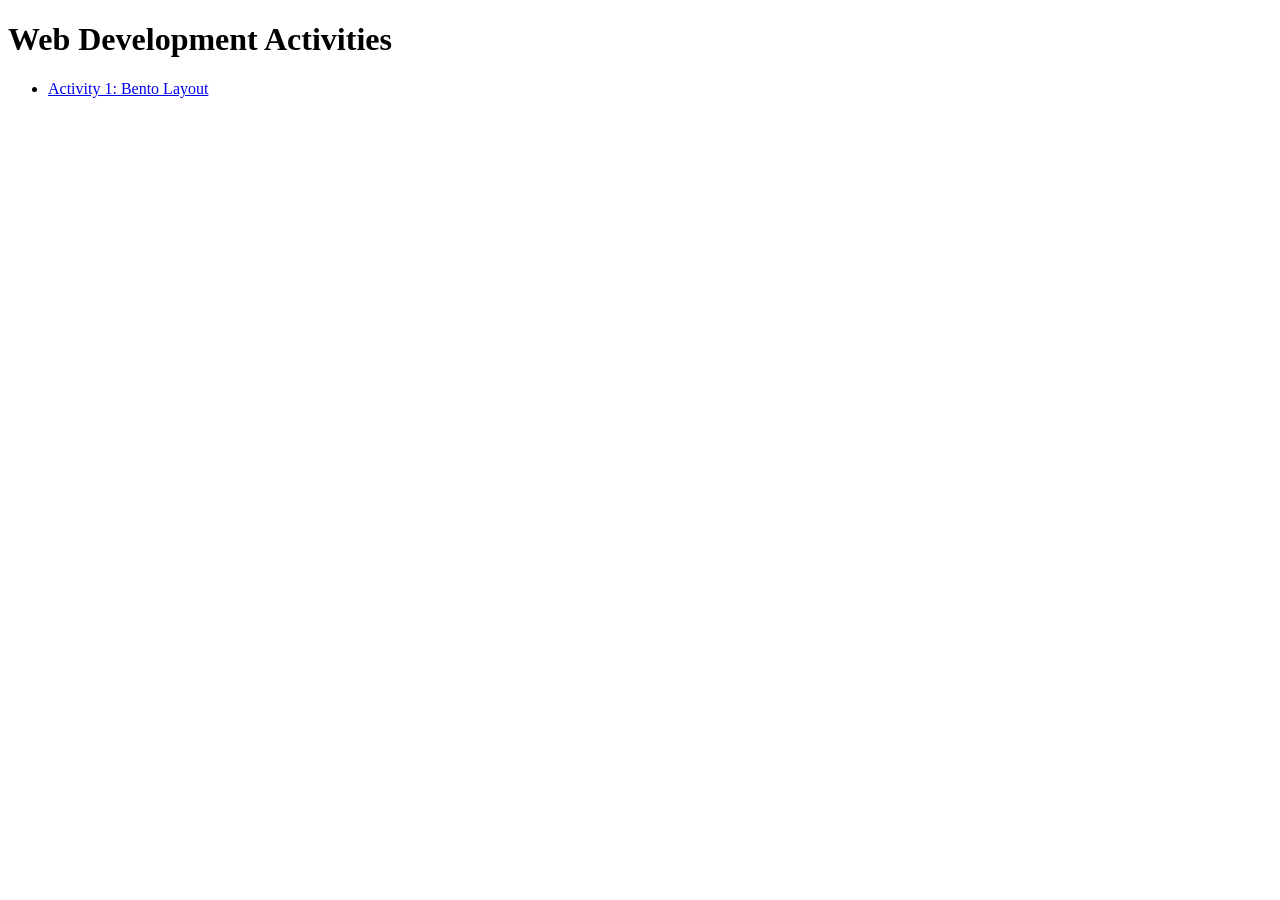
==== activities/index.html @ 0deccfd5 "fixing portfolio folder" ====
<!DOCTYPE html>
<html lang="en">
<head>
  <meta charset="UTF-8">
  <meta name="viewport" content="width=device-width, initial-scale=1">
  <title>Web Development Activities</title>
</head>
<body>
  <h1>Web Development Activities</h1>
  <ul>
    <li><a href="bento-layout/">Activity 1: Bento Layout</a></li>
  </ul>
</body>
</html>
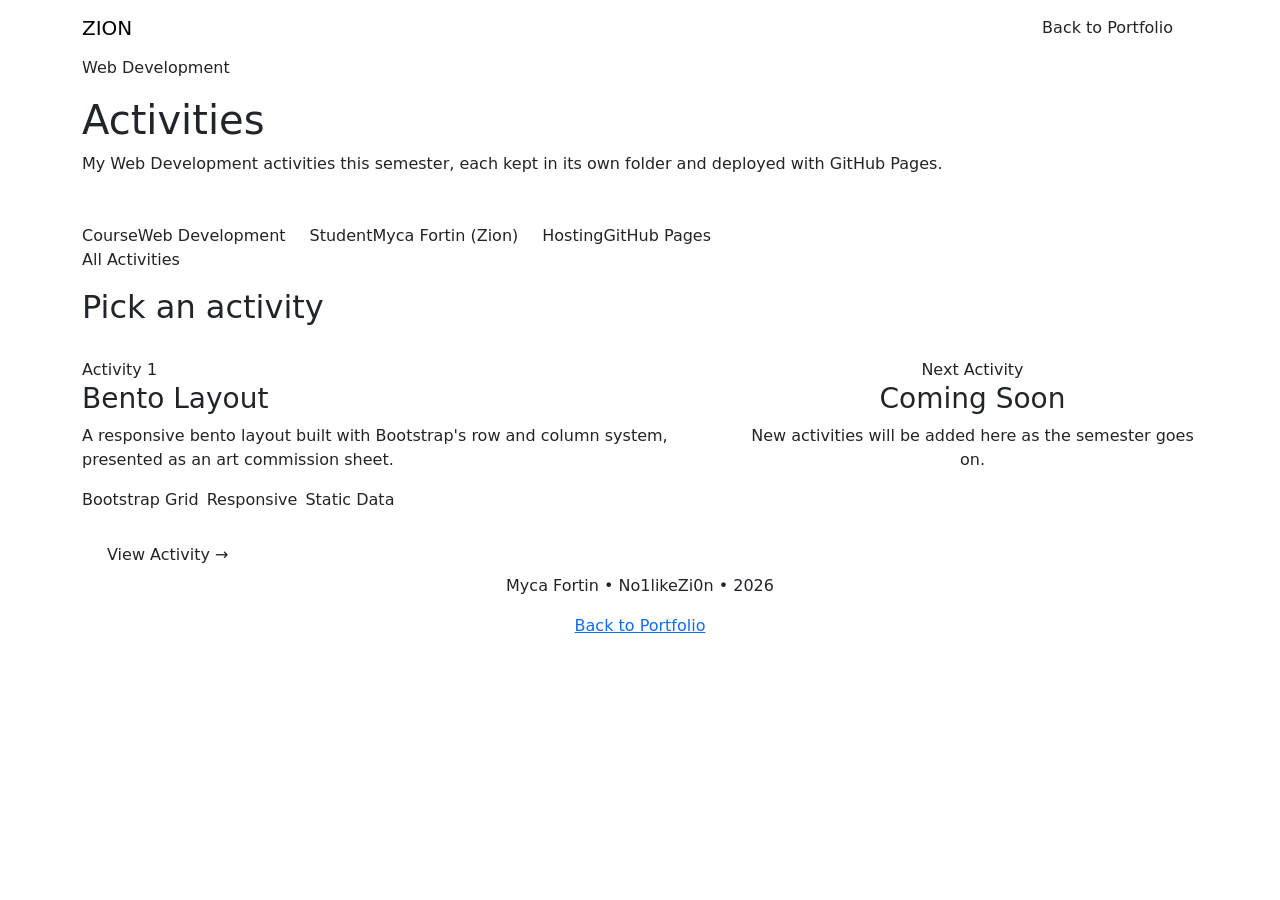
==== commit 97d1efb0: "landing page commit" ====
--- a/activities/index.html
+++ b/activities/index.html
@@ -3,12 +3,79 @@
 <head>
   <meta charset="UTF-8">
   <meta name="viewport" content="width=device-width, initial-scale=1">
-  <title>Web Development Activities</title>
+  <title>Web Development Activities | Zion</title>
+  <link rel="stylesheet" href="https://cdn.jsdelivr.net/npm/bootstrap@5.3.3/dist/css/bootstrap.min.css">
+  <link rel="stylesheet" href="css/style.css">
 </head>
 <body>
-  <h1>Web Development Activities</h1>
-  <ul>
-    <li><a href="bento-layout/">Activity 1: Bento Layout</a></li>
-  </ul>
+
+  <nav class="navbar sticky-top" id="mainNav">
+    <div class="container">
+      <a class="navbar-brand logo" href="https://no-one-like-zion.github.io/">ZION</a>
+      <a class="btn btn-outline-brand rounded-pill px-4" href="https://no-one-like-zion.github.io/">Back to Portfolio</a>
+    </div>
+  </nav>
+
+  <header class="hero">
+    <div class="container">
+      <p class="eyebrow rise">Web Development</p>
+      <h1 class="hero-name rise">Activities</h1>
+      <p class="hero-bio rise">
+        My Web Development activities this semester, each kept in its own folder and deployed with GitHub Pages.
+      </p>
+      <ul class="hero-facts list-unstyled d-flex flex-wrap gap-4 mt-5 mb-0 rise">
+        <li><span class="fact-label">Course</span><span>Web Development</span></li>
+        <li><span class="fact-label">Student</span><span>Myca Fortin (Zion)</span></li>
+        <li><span class="fact-label">Hosting</span><span>GitHub Pages</span></li>
+      </ul>
+    </div>
+  </header>
+
+  <main class="section-pad">
+    <div class="container">
+      <p class="section-eyebrow">All Activities</p>
+      <h2 class="section-title">Pick an activity</h2>
+      <div class="row g-4 mt-2">
+
+        <div class="col-lg-7">
+          <article class="activity-card activity-featured h-100 rise">
+            <div class="activity-preview" aria-hidden="true">
+              <span></span><span></span><span></span><span></span><span></span><span></span><span></span>
+            </div>
+            <div class="activity-body">
+              <span class="activity-number">Activity 1</span>
+              <h3 class="activity-title">Bento Layout</h3>
+              <p>A responsive bento layout built with Bootstrap's row and column system, presented as an art commission sheet.</p>
+              <div class="d-flex flex-wrap gap-2 mb-4">
+                <span class="activity-tag">Bootstrap Grid</span>
+                <span class="activity-tag">Responsive</span>
+                <span class="activity-tag">Static Data</span>
+              </div>
+              <a href="bento-layout/" class="btn btn-brand rounded-pill px-4">View Activity <span class="arrow">&rarr;</span></a>
+            </div>
+          </article>
+        </div>
+
+        <div class="col-lg-5">
+          <article class="activity-card activity-placeholder h-100 rise">
+            <div class="activity-body justify-content-center text-center align-items-center">
+              <span class="activity-number">Next Activity</span>
+              <h3 class="activity-title">Coming Soon</h3>
+              <p class="flex-grow-0">New activities will be added here as the semester goes on.</p>
+            </div>
+          </article>
+        </div>
+
+      </div>
+    </div>
+  </main>
+
+  <footer>
+    <div class="container text-center">
+      <p>Myca Fortin &bull; No1likeZi0n &bull; 2026</p>
+      <a href="https://no-one-like-zion.github.io/" class="footer-link">Back to Portfolio</a>
+    </div>
+  </footer>
+
 </body>
-</html>+</html>
